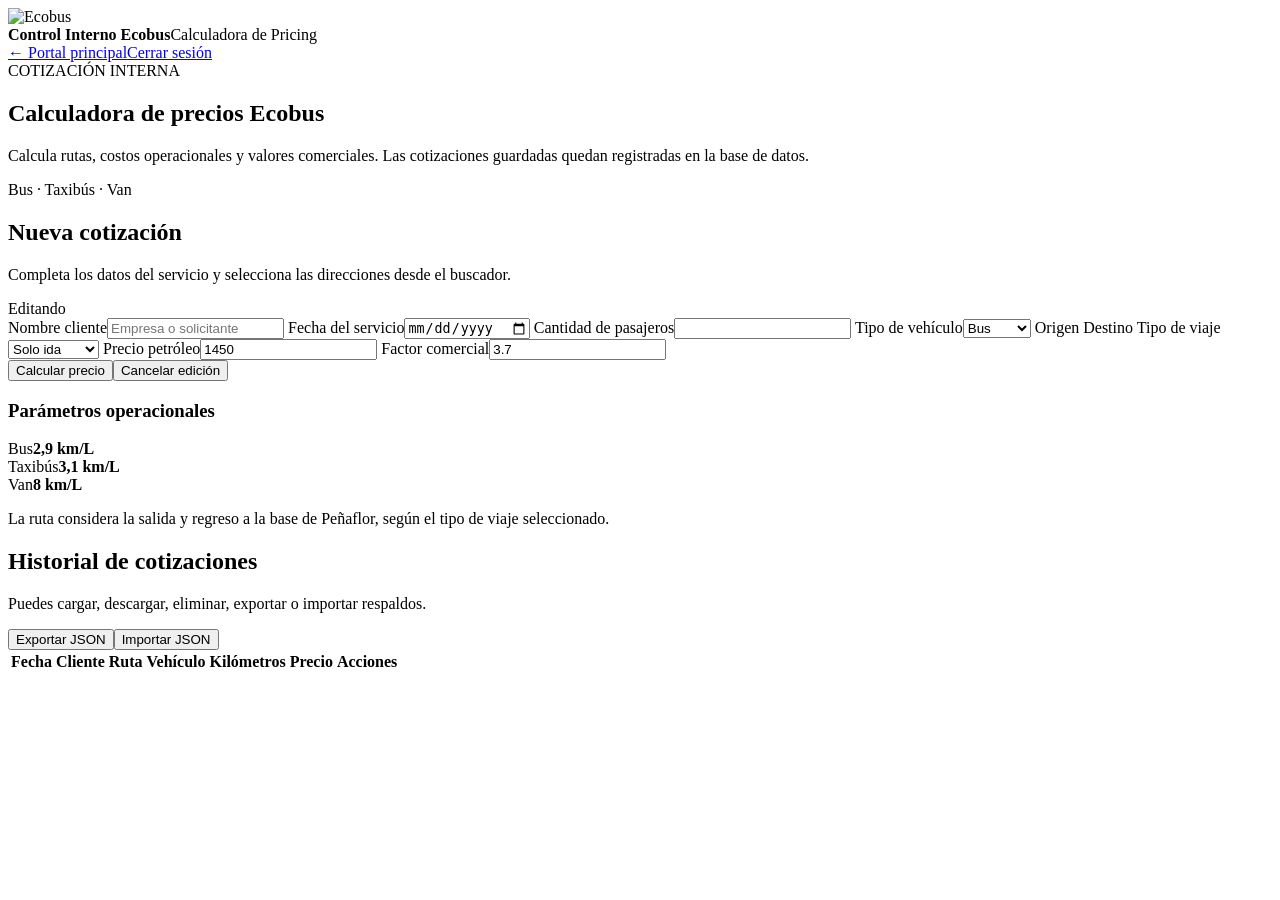
==== pricing_static/index.html @ aa4bceca "Add files via upload" ====
<!doctype html>
<html lang="es">
<head>
  <meta charset="utf-8" />
  <meta name="viewport" content="width=device-width,initial-scale=1" />
  <title>Calculadora de Pricing | Ecobus</title>
  <link rel="stylesheet" href="/pricing/static/styles.css" />
  <script defer src="https://api.mapbox.com/search-js/v1.0.0/web.js"></script>
  <script src="https://cdnjs.cloudflare.com/ajax/libs/jspdf/2.5.1/jspdf.umd.min.js"></script>
</head>
<body>
<header class="module-header">
  <div class="brand"><img src="/pricing/assets/logo-ecobus.png" alt="Ecobus"><div><strong>Control Interno Ecobus</strong><span>Calculadora de Pricing</span></div></div>
  <nav><a href="/">← Portal principal</a><a href="/logout">Cerrar sesión</a></nav>
</header>
<main class="page">
  <section class="hero"><div><span class="eyebrow">COTIZACIÓN INTERNA</span><h1>Calculadora de precios Ecobus</h1><p>Calcula rutas, costos operacionales y valores comerciales. Las cotizaciones guardadas quedan registradas en la base de datos.</p></div><div class="hero-badge">Bus · Taxibús · Van</div></section>

  <div class="layout">
    <section class="card calculator-card">
      <div class="section-title"><div><h2>Nueva cotización</h2><p>Completa los datos del servicio y selecciona las direcciones desde el buscador.</p></div><span id="modoEdicion" class="edit-pill hidden">Editando</span></div>
      <div class="form-grid">
        <label>Nombre cliente<input type="text" id="nombreCliente" placeholder="Empresa o solicitante"></label>
        <label>Fecha del servicio<input type="date" id="fechaServicio"></label>
        <label>Cantidad de pasajeros<input type="number" id="cantidadPasajeros" min="1"></label>
        <label>Tipo de vehículo<select id="vehiculo"><option value="bus">Bus</option><option value="taxibus">Taxibús</option><option value="van">Van</option></select></label>
        <label class="full">Origen<mapbox-search-box id="origenSearch" proximity="-70.87649,-33.60627" country="CL"></mapbox-search-box></label>
        <label class="full">Destino<mapbox-search-box id="destinoSearch" proximity="-70.87649,-33.60627" country="CL"></mapbox-search-box></label>
        <label>Tipo de viaje<select id="tipoViaje"><option value="ida">Solo ida</option><option value="ida_vuelta">Ida y vuelta</option></select></label>
        <label>Precio petróleo<input type="number" id="petroleo" value="1450" min="1"></label>
        <label>Factor comercial<input type="number" id="factor" value="3.7" step="0.1" min="0.1"></label>
      </div>
      <div class="actions"><button class="primary" id="btnCalcular">Calcular precio</button><button class="secondary hidden" id="btnCancelarEdicion">Cancelar edición</button></div>
      <div id="resultado" class="result hidden"></div>
    </section>

    <aside class="card help-card">
      <h3>Parámetros operacionales</h3>
      <div class="parameter"><span>Bus</span><strong>2,9 km/L</strong></div>
      <div class="parameter"><span>Taxibús</span><strong>3,1 km/L</strong></div>
      <div class="parameter"><span>Van</span><strong>8 km/L</strong></div>
      <p>La ruta considera la salida y regreso a la base de Peñaflor, según el tipo de viaje seleccionado.</p>
    </aside>
  </div>

  <section class="card history-card">
    <div class="section-title history-title"><div><h2>Historial de cotizaciones</h2><p>Puedes cargar, descargar, eliminar, exportar o importar respaldos.</p></div><div class="actions compact"><button class="secondary" id="btnExportar">Exportar JSON</button><button class="secondary" id="btnImportar">Importar JSON</button><input type="file" id="archivoImportar" accept="application/json,.json" hidden></div></div>
    <div class="table-wrap"><table><thead><tr><th>Fecha</th><th>Cliente</th><th>Ruta</th><th>Vehículo</th><th>Kilómetros</th><th>Precio</th><th>Acciones</th></tr></thead><tbody id="tablaCotizaciones"></tbody></table></div>
  </section>
</main>
<script src="/pricing/config.js"></script>
<script src="/pricing/static/app.js"></script>
</body>
</html>
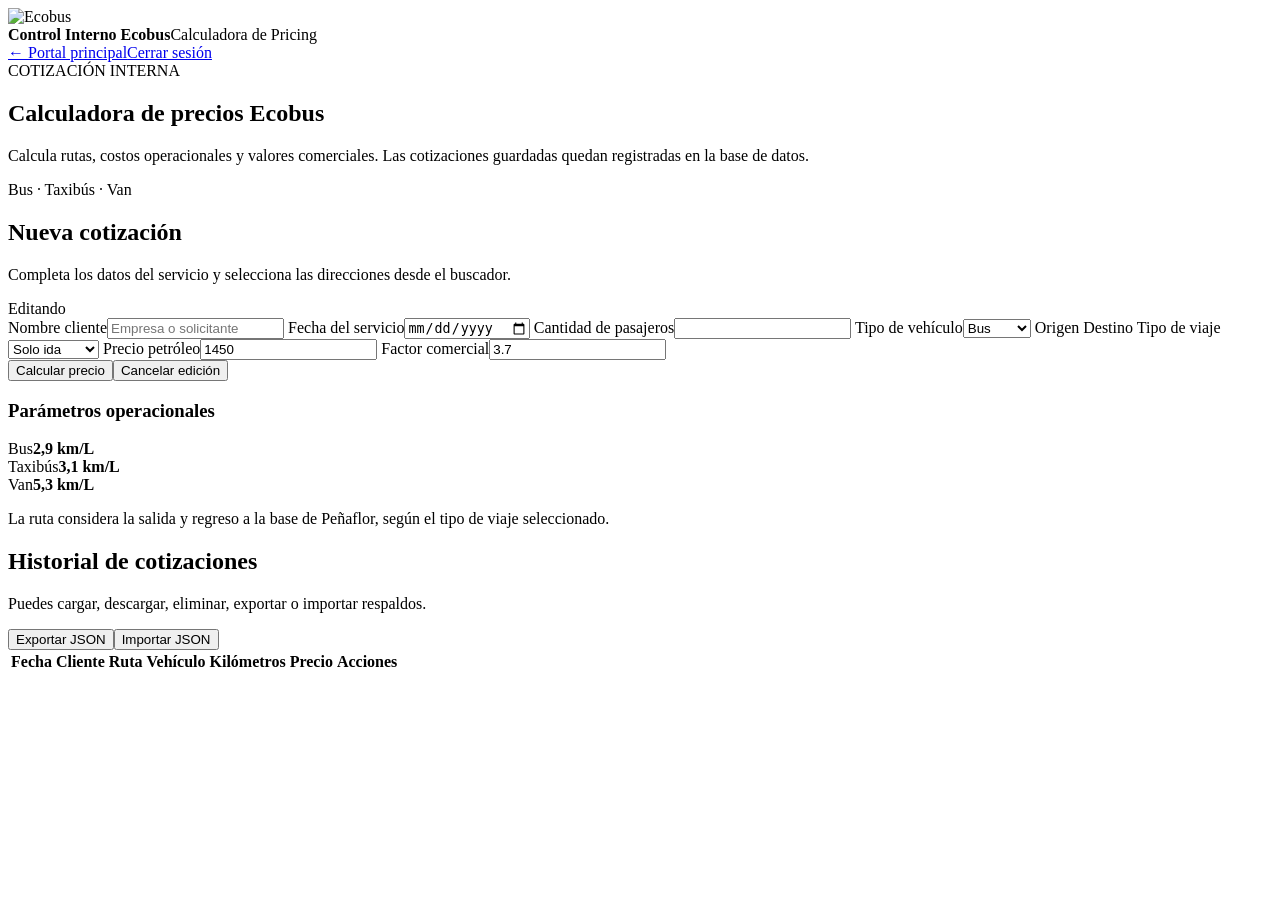
==== commit ae82f210: "Change Van fuel efficiency from 8 km/L to 5.3 km/L Updated fuel efficiency for Van parameter." ====
--- a/pricing_static/index.html
+++ b/pricing_static/index.html
@@ -38,7 +38,7 @@
       <h3>Parámetros operacionales</h3>
       <div class="parameter"><span>Bus</span><strong>2,9 km/L</strong></div>
       <div class="parameter"><span>Taxibús</span><strong>3,1 km/L</strong></div>
-      <div class="parameter"><span>Van</span><strong>8 km/L</strong></div>
+      <div class="parameter"><span>Van</span><strong>5,3 km/L</strong></div>
       <p>La ruta considera la salida y regreso a la base de Peñaflor, según el tipo de viaje seleccionado.</p>
     </aside>
   </div>
